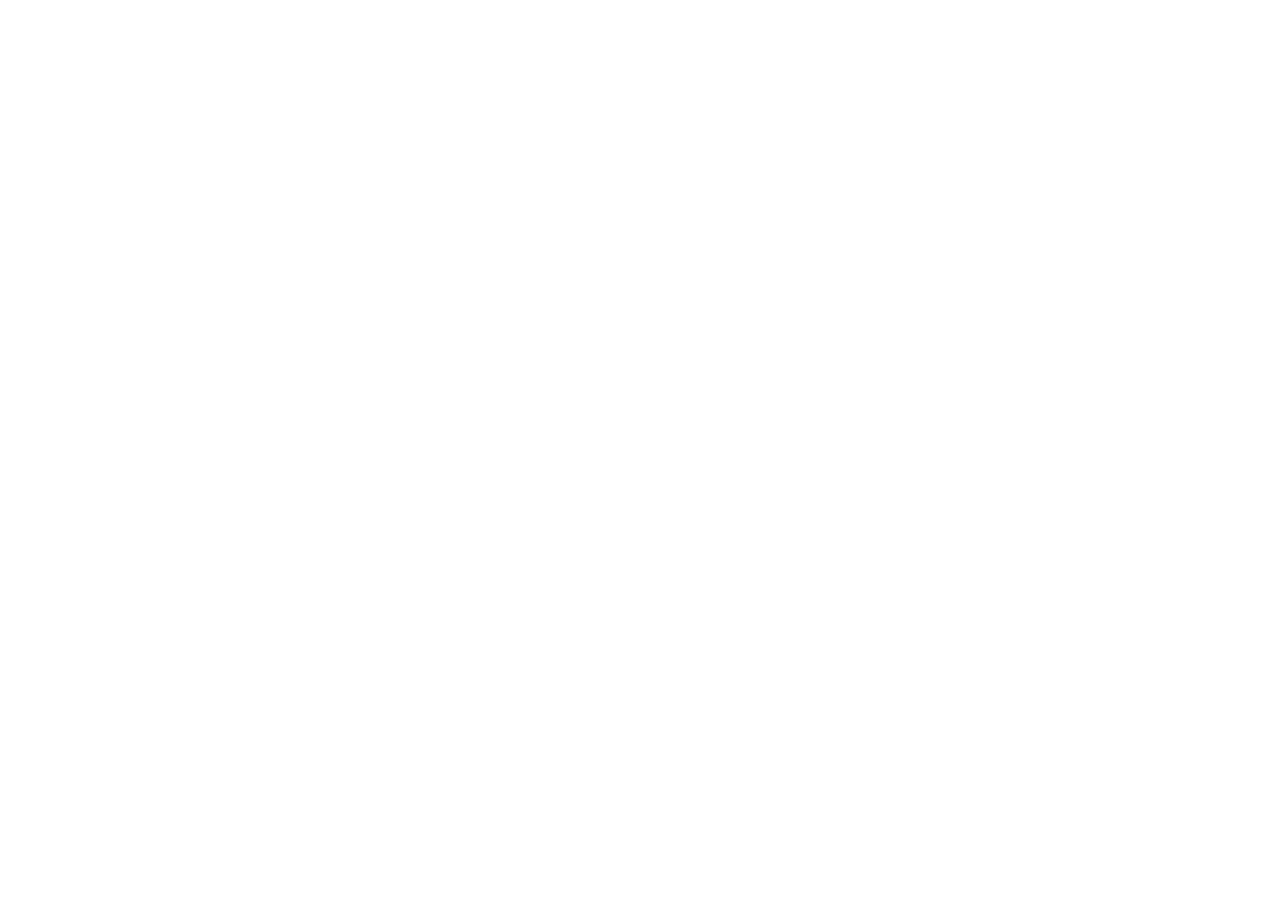
==== index.html @ 85affe13 "create html" ====
<!DOCTYPE html>
<html lang="en">
<head>
    <meta charset="UTF-8">
    <meta http-equiv="X-UA-Compatible" content="IE=edge">
    <meta name="viewport" content="width=device-width, initial-scale=1.0">
    <title>NT-Sprint</title>
</head>
<body>
    
</body>
</html>
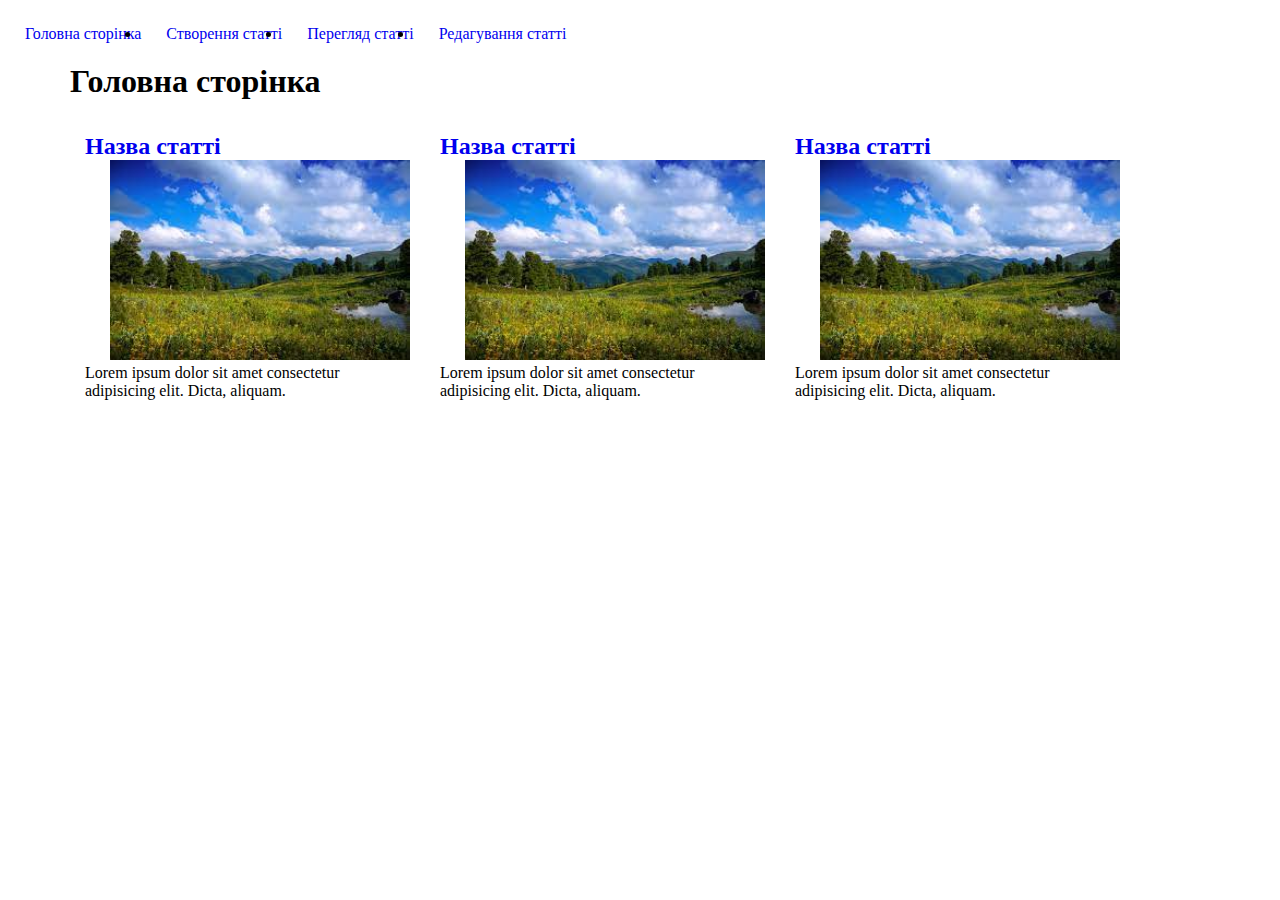
==== commit c7c7c923: "finish first day" ====
--- a/index.html
+++ b/index.html
@@ -4,9 +4,48 @@
     <meta charset="UTF-8">
     <meta http-equiv="X-UA-Compatible" content="IE=edge">
     <meta name="viewport" content="width=device-width, initial-scale=1.0">
+    <link rel="stylesheet" href="/main.css">
     <title>NT-Sprint</title>
 </head>
 <body>
+
+    <header>
+        <ul>
+            <li> <a href="index.html">Головна сторінка</a></li>
+            <li><a href="create.html">Створення статті</a></li>
+            <li><a href="post.html">Перегляд статті</a></li>
+            <li><a href="edit.html">Редагування статті</a></li>
+        </ul>
+    </header>
+
+    <main>
+        <h1>Головна сторінка</h1>
+
+        <section class="row">
+            <article class="card">
+                <a href="post.html"><h2>Назва статті</h2></a>
+                <a href="post.html"><img width="300" src="./imeges/1.jpg" alt="картинка"></a>
+                <p class="text">Lorem ipsum dolor sit amet consectetur adipisicing elit. Dicta, aliquam.</p>
+            </article>
+            
+            <article class="card">
+                <a href="post.html"><h2>Назва статті</h2></a>
+                <a href="post.html"><img width="300" src="./imeges/1.jpg" alt="картинка"></a>
+                <p class="text">Lorem ipsum dolor sit amet consectetur adipisicing elit. Dicta, aliquam.</p>
+            </article>
+            
+            <article class="card">
+                <a href="post.html"><h2>Назва статті</h2></a>
+                <a href="post.html"><img width="300" src="./imeges/1.jpg" alt="картинка"></a>
+                <p class="text">Lorem ipsum dolor sit amet consectetur adipisicing elit. Dicta, aliquam.</p>
+            </article>
+        </section>
+
+    </main>
+
+    <footer>
+
+    </footer>
     
 </body>
 </html>--- a/main.css
+++ b/main.css
@@ -0,0 +1,54 @@
+*{
+    margin: 0;
+    padding: 0;
+    box-sizing: border-box;
+}
+
+header{
+    width: 100%;
+    padding-top: 25px;
+}
+
+header ul {
+    display: flex;
+}
+
+a{
+    text-decoration: none;
+    margin-left: 25px;
+}
+
+main{
+    margin: 20px auto;
+    width: 1140px;
+}
+
+.row {
+    display: flex;
+    flex-wrap: wrap;
+}
+
+.card{
+    margin: 15px;
+}
+
+.text{
+    max-width: 300px;
+}
+
+.post-mircha{
+    max-width: 960px;
+}
+
+.title-mircha{
+    text-align: center;
+    margin-bottom: 20px;
+}
+
+.img-mircha{
+    width: 100%;
+}
+
+.text-mircha{
+    font-size: 24px;
+}